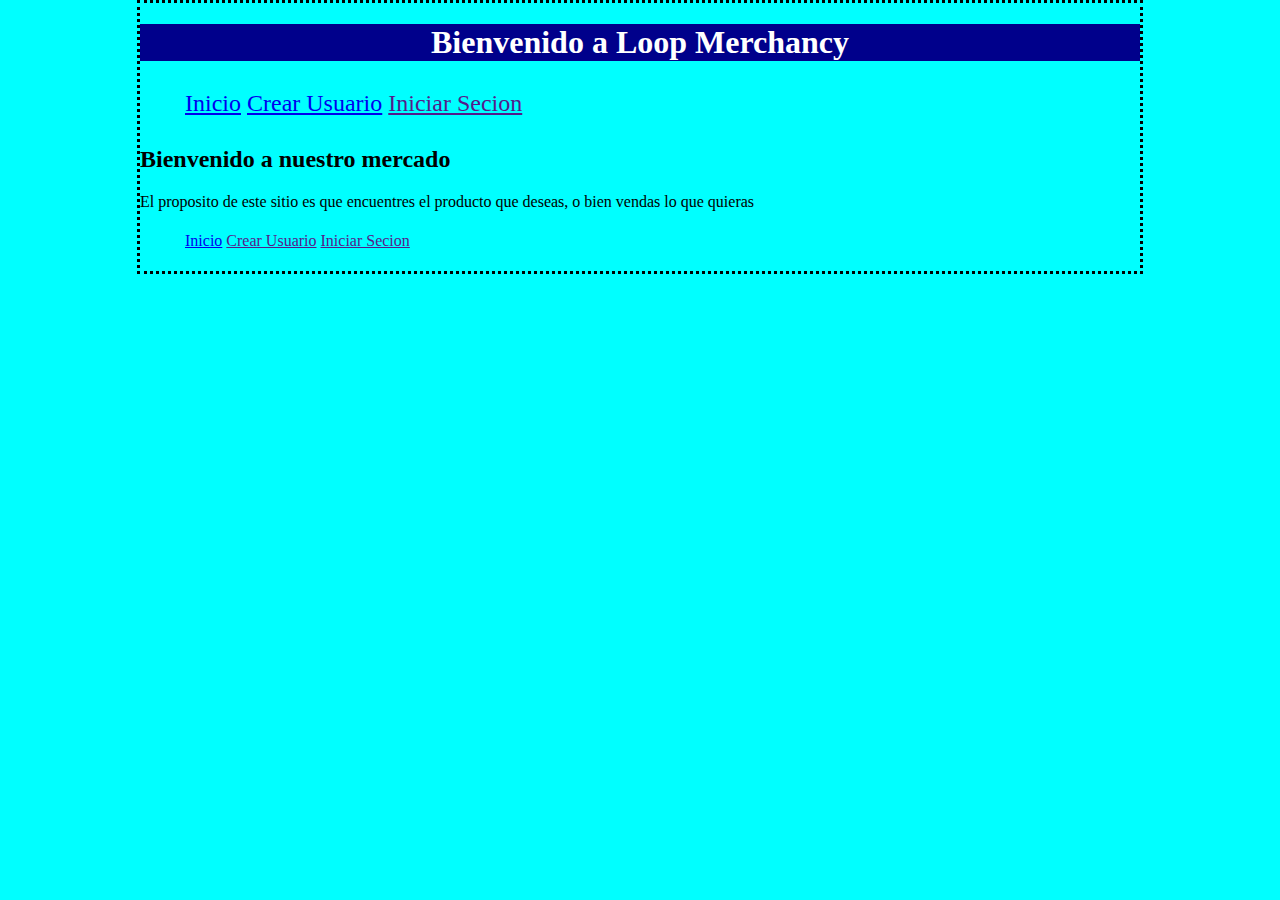
==== PROGRA_II_PROGRAMADA/web/index.html @ 47ff82a0 "" ====
<!DOCTYPE html>
<!--
To change this license header, choose License Headers in Project Properties.
To change this template file, choose Tools | Templates
and open the template in the editor.
-->
<html>
    <head>
        <title>TODO supply a title</title>
        <meta charset="UTF-8">
        <meta name="viewport" content="width=device-width, initial-scale=1.0">
        <link href="MyStyles.css" rel="stylesheet" type="text/css"/>
    </head>
    <body>
        <h1>Bienvenido a Loop Merchancy</h1>
        <nav>
            <ul class="menuSuperior"> 
                <li>
                    <a href="index.html">Inicio</a>
                    <a href="Register.html">Crear Usuario</a>
                    <a href="">Iniciar Secion</a>

                </li>
            </ul>
        </nav>
        <h2>Bienvenido a nuestro mercado</h2>
       
        <p>El proposito de este sitio es que encuentres el producto que deseas, o bien vendas lo que quieras</p>

        <footer>
            <nav>
                <ul> 
                    <li>
                        <a href="index.html">Inicio</a>
                        <a href="">Crear Usuario</a>
                        <a href="">Iniciar Secion</a>

                    </li>
                </ul>
            </nav>
        </footer>
    </body>
</html>
---- PROGRA_II_PROGRAMADA/web/MyStyles.css ----
/* 
    Created on : 04/07/2019, 07:51:49 PM
    Author     : JOHEL
*/
body{
    width: 1000px;
    margin: auto;
    background-color: aqua;
    border: dotted;
    font-family: Comic Sans;
}
/*
h1: es para q el titulito me salga en el centro
*/
h1{
    background-color: darkblue;
    color: white;
    text-align: center;
   
}
/*
nav li: para que me aparezca el bordecito de la pag
*/
nav li{
    display: inline-block;
    padding: 5px;
}

.menuSuperior{
    font-size: x-large;
}

.labelCrearUsuario{
    width: 150xp;
}
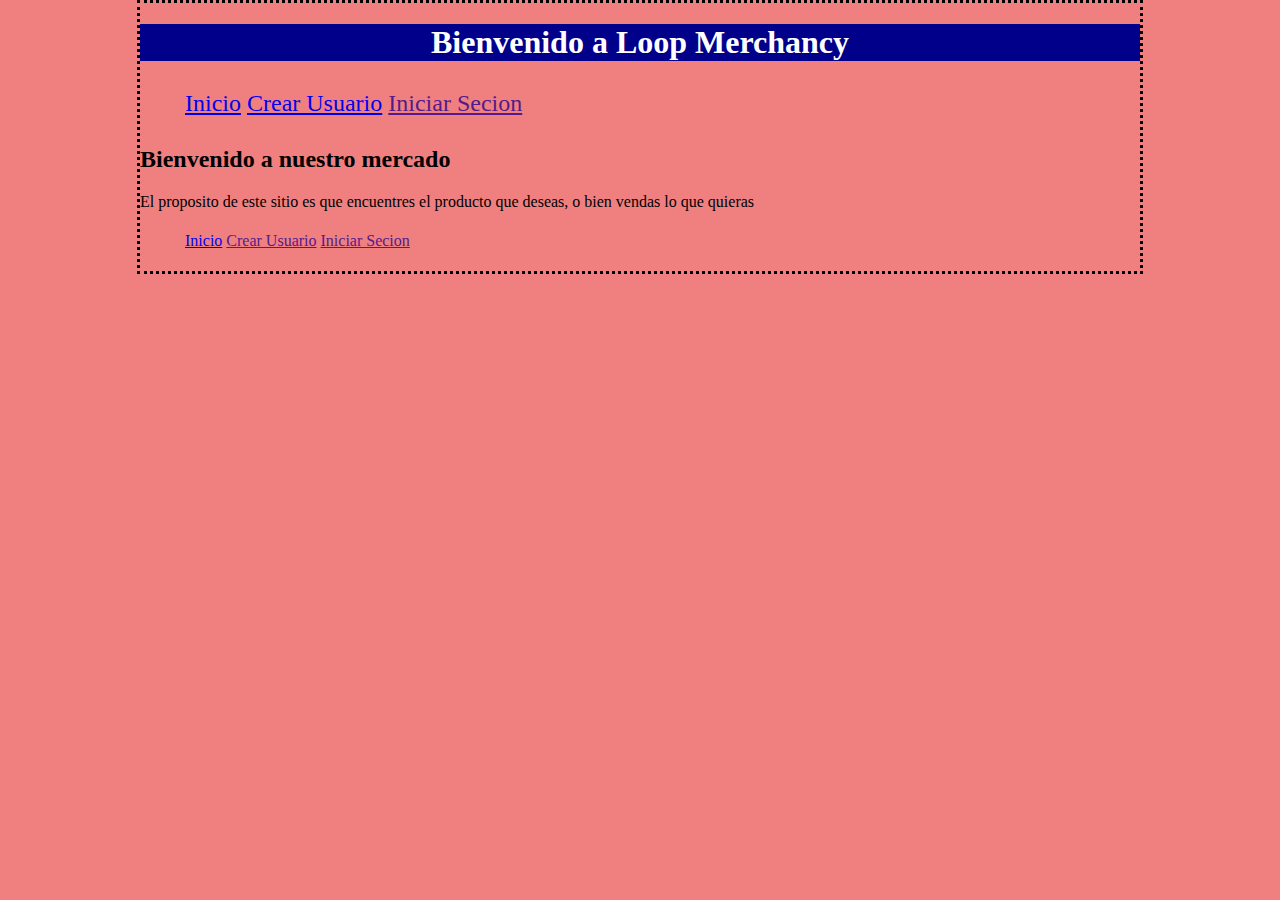
==== commit 25d77d45: "ASS" ====
--- a/PROGRA_II_PROGRAMADA/web/index.html
+++ b/PROGRA_II_PROGRAMADA/web/index.html
@@ -13,6 +13,8 @@
     </head>
     <body>
         <h1>Bienvenido a Loop Merchancy</h1>
+        
+        
         <nav>
             <ul class="menuSuperior"> 
                 <li>
--- a/PROGRA_II_PROGRAMADA/web/MyStyles.css
+++ b/PROGRA_II_PROGRAMADA/web/MyStyles.css
@@ -5,7 +5,7 @@
 body{
     width: 1000px;
     margin: auto;
-    background-color: aqua;
+    background-color: lightcoral;
     border: dotted;
     font-family: Comic Sans;
 }
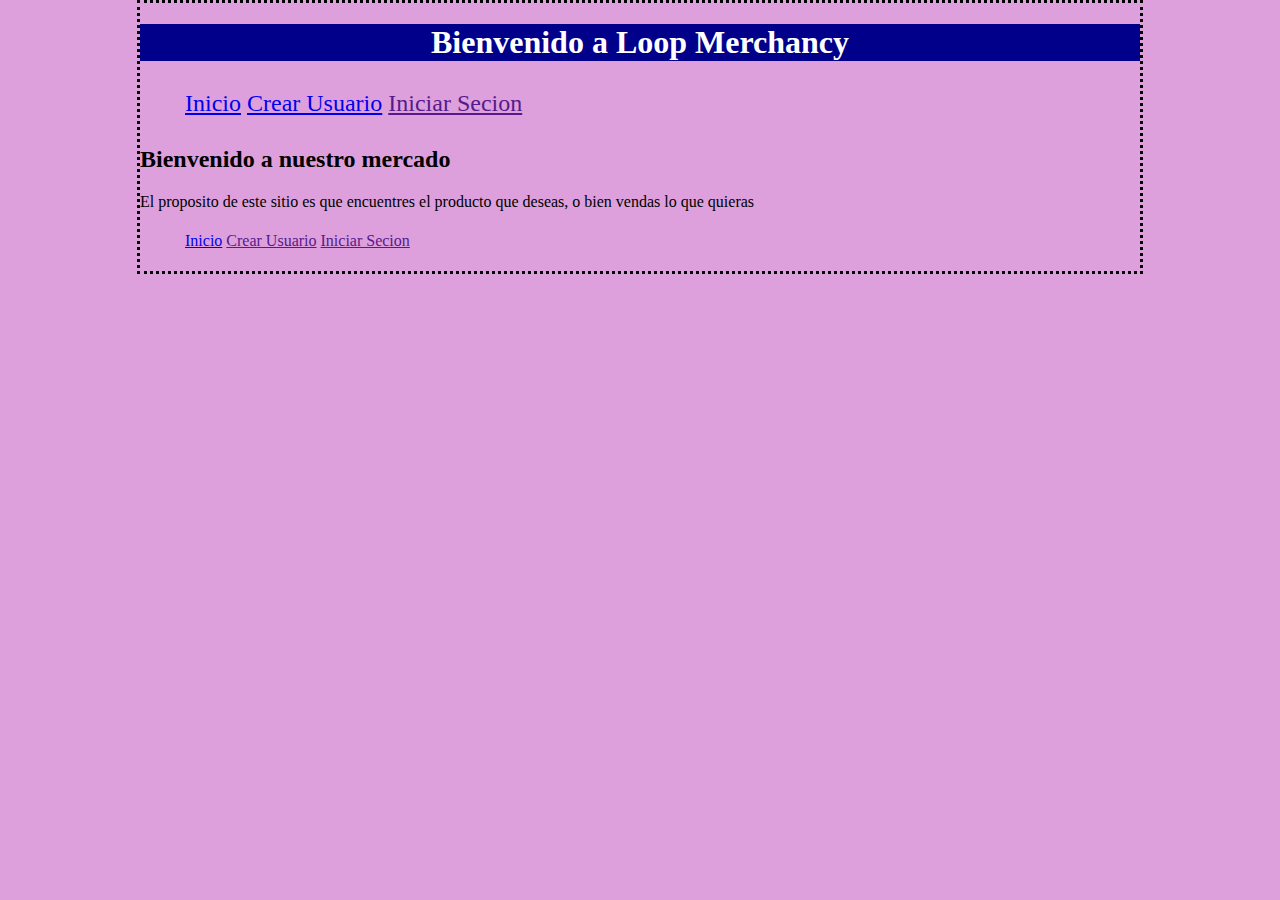
==== commit fb5e58b9: "ASS" ====
--- a/PROGRA_II_PROGRAMADA/web/index.html
+++ b/PROGRA_II_PROGRAMADA/web/index.html
@@ -6,15 +6,13 @@
 -->
 <html>
     <head>
-        <title>TODO supply a title</title>
+        <title>Inicio</title>
         <meta charset="UTF-8">
         <meta name="viewport" content="width=device-width, initial-scale=1.0">
         <link href="MyStyles.css" rel="stylesheet" type="text/css"/>
     </head>
     <body>
         <h1>Bienvenido a Loop Merchancy</h1>
-        
-        
         <nav>
             <ul class="menuSuperior"> 
                 <li>
--- a/PROGRA_II_PROGRAMADA/web/MyStyles.css
+++ b/PROGRA_II_PROGRAMADA/web/MyStyles.css
@@ -5,7 +5,7 @@
 body{
     width: 1000px;
     margin: auto;
-    background-color: lightcoral;
+    background-color: plum;
     border: dotted;
     font-family: Comic Sans;
 }
